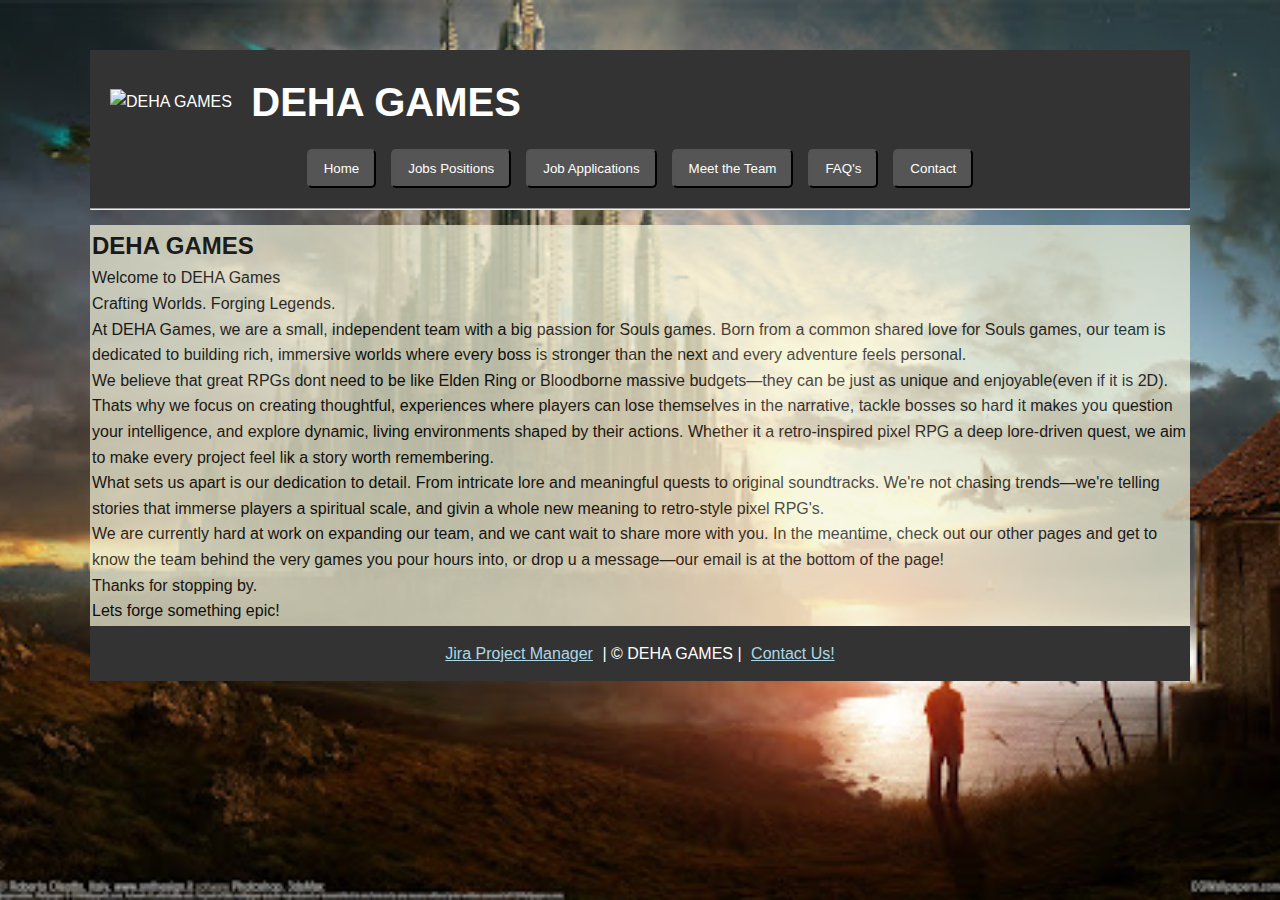
==== project1/index.html @ 82f775c4 "Fix email href" ====
<!DOCTYPE html> <!--Identify Doc Type-->
<html lang="en">

<head>
  <meta charset="UTF-8" />
  <meta name="viewport" content="width=device-width, initial-scale=1.0" />
  <meta name="description" content="DEHA games - index.html" />
  <meta name="keywords" content="DEHA GAMES, job, career, software, cloud, UI, UX, developer, engineer"/>
  <meta name="author" content="Haider Sakhi" />
  <link rel="stylesheet" href="styles/styles.css" />
  <title>Home Page - DEHA GAMES</title><!-- #1 title-->
</head>

<body>
   <!----------------------------------Header--------------------------------->
    <header>
        <img src="images/logo.png" alt="DEHA GAMES" /><!--#3 Company Logo-->
        <h1>DEHA GAMES</h1>  
    <!--#5,6 Navigation Bar-->
    <nav>
        <ul>
            <li><button><a href="index.html">Home</a></button></li>
            <li><button><a href="jobs.html">Jobs Positions</a></button></li>
            <li><button><a href="apply.html">Job Applications</a></button></li>
            <li><button><a href="about.html">Meet the Team</a></button></li>
            <li><button><a href="faq.html">FAQ's</a></button></li>
            <li><button><a href="mailto:info@dehagames.com.au">Contact</a></button></li>
        </ul>
    </nav>
    </header>
    <hr>
    <!-----------------------------Main------------------------------------------>   
    <main>
        <article>
            <section>
                <table>
                    <tr>
                        <td>
                            <!--Home Page Description-->
                                <h2>DEHA GAMES</h2> <!--#4 Company name-->
                                <p>Welcome to DEHA Games</p> <!--#2 Description-->
                                <p>Crafting Worlds. Forging Legends.</p>
                                
                                <p>At DEHA Games, we are a small, independent team with a big passion for Souls games. Born from a common shared love for Souls games, 
                                    our team is dedicated to building rich, immersive worlds where every boss is stronger than the next and every adventure feels personal.</p>
                                
                                <p>We believe that great RPGs dont need to be like Elden Ring or Bloodborne massive budgets—they can be just as unique and enjoyable(even if it is 2D). 
                                    Thats why we focus on creating thoughtful, experiences where players can lose themselves in the narrative, 
                                    tackle bosses so hard it makes you question your intelligence, and explore dynamic, living environments shaped by their actions. 
                                    Whether it a retro-inspired pixel RPG  a deep lore-driven quest, we aim to make every project feel lik
                                        a story worth remembering.</p>
                                
                                <p>What sets us apart is our dedication to detail. From intricate lore and meaningful quests to original soundtracks. 
                                    We're not chasing trends—we're telling stories that immerse players 
                                     a spiritual scale, and givin a whole new meaning to retro-style pixel RPG's.</p>
                                
                                <p>We are currently hard at work on expanding our team, and we cant wait to share more with you. In the meantime, 
                                    check out our other pages and get to know the team behind the very games you pour hours into, or drop u a message—our email is at the bottom of the page!</p>
                                
                                <p>Thanks for stopping by.</p>
                                
                                <p>Lets forge something epic!</p>
                            
                        
                            </td>
                       </tr>
                  </table>
             </section>  
         </article>
    </main>

<!-------------------------------Footer------------------------------------------->
<footer>
    <p>
        <a href="https://webtech10026.atlassian.net/jira/software/projects/SCRUM/boards/1/backlog?atlOrigin=eyJpIjoiNzZkZjFmNWI5NmM1NDQ4ZGE2ZTA3YTlhZGE2MzNhNDciLCJwIjoiaiJ9" target="_blank">
                Jira Project Manager</a>
                | &copy; DEHA GAMES | 
        <a href="mailto:info@dehagames.com.au">Contact Us!</a>
        
    </p> 
    </footer>
</body>
</html>
---- project1/styles/styles.css ----
/* Author: Daehyeon Kim */
/* Purpose: This stylesheet applies layout and design rules for DEHA GAMES project */
/*1. Comments: The CSS should include comments at the beginning of the CSS file to identify
 author and purpose. Individual line comments should be used as necessary to explain
 particular styles and explain where they are applied.
 2. Selectors: All the following CSS Selectors should be used appropriately at some point in this
 assignment:
 • element, #id, .class, grouping, contextual
 • pseudo class, pseudo element
 3. Menu: The menu should have its own set of styles applied. Use a background colour.
 4. Index Page: Demonstrated the following specific CSS rules on the index.html page:
 • display a background graphic.
 5. Position Descriptions Page: Demonstrated the following specific CSS rules on the jobs.html
 page:
 • <h1> elements should have their font variant, size and family etc. set using the
 short-hand font property.
 • The <aside> should be 25% of the width of page and float to the right.
 • The <aside> should have a coloured border with an appropriate margin and
 padding.
 • The footer should cover the full width of the page the footer text should be in a
 small font and centred in the footer.
6. About Page: Demonstrated the following specific CSS rules on the about.html page:
 • Style the student IDs on the right side of the page.
 • The photo should be styled with a single border using the short-hand border
property, and the figure should be floated to the right of the page.
 • <table> should be centred within the section, headings in bold, table cells with a
 background colour specified in hexadecimal format with some hover effect.
 7. All pages:  should have a fluid layout (the page should “Reflow” on page resize).
 8. Apply.html: must have a display factor (e.g., flex or grid), use margin and padding, with
 inputs, labels and button styling.*/

/*------All pages------*/
* {
    box-sizing: border-box;
    margin: 0;
    padding: 0;
  }
  
body {
    /*fluid layout*/
    width: 100%;
    max-width: 1200px;
    margin: 0 auto;

    /*font*/
    font-family: Arial, sans-serif;
    font-size: 16px;
    line-height: 1.6;

    /*background*/
    background-image: url("images/background.jpg");
    background-size: cover;
    background-repeat: no-repeat;
    background-position: center;
    background-attachment: fixed;
    
    padding: 50px;
}

header {
    background-color: #333;
    color: white;
    padding: 20px;
  }
  
  header img {
    height: 80px;
    width: auto;
    vertical-align: middle;
  }
  
  header h1 {
    display: inline-block;
    font-size: 2.5em;
    margin-left: 15px;
    vertical-align: middle;
  }
  
  /*menu */
  header nav ul {
    list-style-type: none;
    margin: 15px 0 0 0;
    display: flex;
    justify-content: center;
    gap: 15px;
    flex-wrap: wrap;
  }
  
  /* menu style */
  nav li button {
    background-color: #555;
    padding: 10px 15px;
    border-radius: 5px;
  }
  
  nav li button a {
    text-decoration: none;
    color: white;
  }
  
main{
    margin-top: 15px;
    background-color: beige;
    opacity: 70%;
}
/*footer*/
footer {
    background-color: #333;
    color: white;
    text-align: center;
    padding: 15px;
  }
  
  footer a {
    color: lightblue;
    margin: 0 5px;
  }
  
/*-----index.html----*/
/*-----jobs.html-----*/
/*-----apply.html-----*/
/*-----about.html-----*/
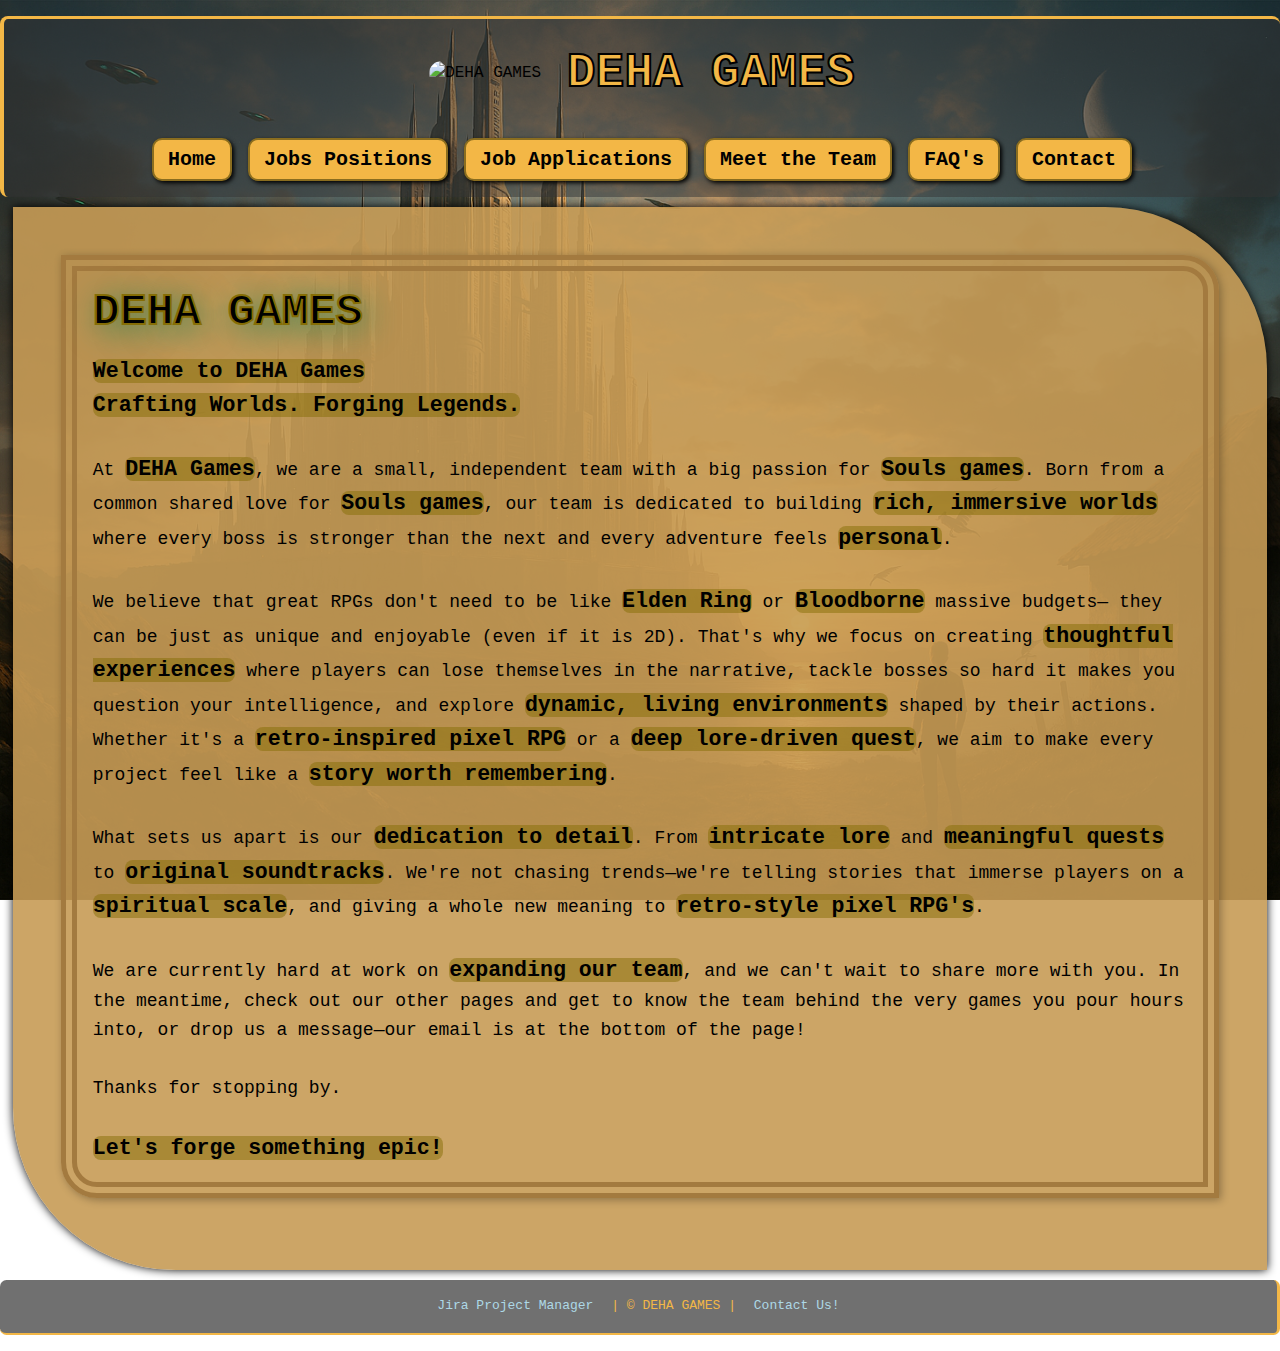
==== commit 1f70678d: "add css code for jobs.html and job details page" ====
--- a/project1/index.html
+++ b/project1/index.html
@@ -1,3 +1,13 @@
+<!-- Filename: index.html
+Name: Home Page
+Description: Description and links to other pages
+Author: Haider Sakhi
+Contributors: Haider Sakhi, Daehyeon Kim
+Version: 1.1
+Date created: 04/04/2025
+Last modified: 10/04/2025
+-->
+
 <!DOCTYPE html> <!--Identify Doc Type-->
 <html lang="en">
 
@@ -28,43 +38,41 @@
         </ul>
     </nav>
     </header>
-    <hr>
     <!-----------------------------Main------------------------------------------>   
     <main>
-        <article>
+        <article id="index_article">
             <section>
-                <table>
-                    <tr>
-                        <td>
-                            <!--Home Page Description-->
-                                <h2>DEHA GAMES</h2> <!--#4 Company name-->
-                                <p>Welcome to DEHA Games</p> <!--#2 Description-->
-                                <p>Crafting Worlds. Forging Legends.</p>
-                                
-                                <p>At DEHA Games, we are a small, independent team with a big passion for Souls games. Born from a common shared love for Souls games, 
-                                    our team is dedicated to building rich, immersive worlds where every boss is stronger than the next and every adventure feels personal.</p>
-                                
-                                <p>We believe that great RPGs dont need to be like Elden Ring or Bloodborne massive budgets—they can be just as unique and enjoyable(even if it is 2D). 
-                                    Thats why we focus on creating thoughtful, experiences where players can lose themselves in the narrative, 
-                                    tackle bosses so hard it makes you question your intelligence, and explore dynamic, living environments shaped by their actions. 
-                                    Whether it a retro-inspired pixel RPG  a deep lore-driven quest, we aim to make every project feel lik
-                                        a story worth remembering.</p>
-                                
-                                <p>What sets us apart is our dedication to detail. From intricate lore and meaningful quests to original soundtracks. 
-                                    We're not chasing trends—we're telling stories that immerse players 
-                                     a spiritual scale, and givin a whole new meaning to retro-style pixel RPG's.</p>
-                                
-                                <p>We are currently hard at work on expanding our team, and we cant wait to share more with you. In the meantime, 
-                                    check out our other pages and get to know the team behind the very games you pour hours into, or drop u a message—our email is at the bottom of the page!</p>
-                                
-                                <p>Thanks for stopping by.</p>
-                                
-                                <p>Lets forge something epic!</p>
-                            
-                        
-                            </td>
-                       </tr>
-                  </table>
+            <!--Home Page Description-->
+            <h1>DEHA GAMES</h1> <!--#4 Company name-->
+            <p><strong class="index_strong">Welcome to DEHA Games</strong></p> <!--#2 Description-->
+            <p><strong class="index_strong">Crafting Worlds. Forging Legends.</strong></p>
+            <br>
+            <p>At <strong class="index_strong">DEHA Games</strong>, we are a small, independent team with a big passion for 
+            <strong class="index_strong">Souls games</strong>. Born from a common shared love for <strong class="index_strong">Souls games</strong>, 
+            our team is dedicated to building <strong class="index_strong">rich, immersive worlds</strong> where every boss is stronger than the next 
+            and every adventure feels <strong class="index_strong">personal</strong>.</p>
+            <br>
+            <p>We believe that great RPGs don't need to be like <strong class="index_strong">Elden Ring</strong> or <strong class="index_strong">Bloodborne</strong> massive budgets—
+            they can be just as unique and enjoyable (even if it is 2D). That's why we focus on creating 
+            <strong class="index_strong">thoughtful experiences</strong> where players can lose themselves in the narrative, 
+            tackle bosses so hard it makes you question your intelligence, and explore 
+            <strong class="index_strong">dynamic, living environments</strong> shaped by their actions. 
+            Whether it's a <strong class="index_strong">retro-inspired pixel RPG</strong> or a <strong class="index_strong">deep lore-driven quest</strong>, 
+            we aim to make every project feel like a <strong class="index_strong">story worth remembering</strong>.</p>
+            <br>
+            <p>What sets us apart is our <strong class="index_strong">dedication to detail</strong>. 
+            From <strong class="index_strong">intricate lore</strong> and <strong class="index_strong">meaningful quests</strong> to 
+            <strong class="index_strong">original soundtracks</strong>. 
+            We're not chasing trends—we're telling stories that immerse players on a <strong class="index_strong">spiritual scale</strong>, 
+            and giving a whole new meaning to <strong class="index_strong">retro-style pixel RPG's</strong>.</p>
+            <br>
+            <p>We are currently hard at work on <strong class="index_strong">expanding our team</strong>, 
+            and we can't wait to share more with you. In the meantime, check out our other pages and get to know 
+            the team behind the very games you pour hours into, or drop us a message—our email is at the bottom of the page!</p>
+            <br>
+            <p>Thanks for stopping by.</p>
+            <br>
+            <p><strong class="index_strong">Let's forge something epic!</strong></p>       
              </section>  
          </article>
     </main>
--- a/project1/styles/styles.css
+++ b/project1/styles/styles.css
@@ -39,86 +39,326 @@
 body {
     /*fluid layout*/
     width: 100%;
-    max-width: 1200px;
+    max-width: 100%;
     margin: 0 auto;
 
     /*font*/
-    font-family: Arial, sans-serif;
+    font-family: 'Courier New', Courier, monospace;
+    font-weight: normal;
     font-size: 16px;
     line-height: 1.6;
 
     /*background*/
-    background-image: url("images/background.jpg");
+    background-image: url("images/background.png");
     background-size: cover;
     background-repeat: no-repeat;
     background-position: center;
     background-attachment: fixed;
+
+    padding: 1rem 0;
     
-    padding: 50px;
 }
 
 header {
-    background-color: #333;
-    color: white;
-    padding: 20px;
+    background-color: rgb(51, 51, 51, 0.5);
+    color: black;
+    font-family: 'Courier New', Courier, monospace; 
+    padding: 1rem 0;
+    text-align: center;
+    border-left: 0.3em solid #F3B746;
+    border-top: 0.2em solid #F3B746;
+    border-bottom: none;
+    border-right: none;
+    border-radius: 0.5em;
   }
   
   header img {
     height: 80px;
     width: auto;
     vertical-align: middle;
+    border-radius: 25px;
   }
   
   header h1 {
     display: inline-block;
-    font-size: 2.5em;
-    margin-left: 15px;
+    font-size: 3em;
+    margin-left: 1rem;
     vertical-align: middle;
+    color: #F3B746; 
+    -webkit-text-stroke: 2px black; 
+    font-weight: bold;
   }
   
   /*menu */
   header nav ul {
     list-style-type: none;
-    margin: 15px 0 0 0;
+    margin: 1rem 0 0 0;
     display: flex;
     justify-content: center;
-    gap: 15px;
+    gap: 1rem ;
     flex-wrap: wrap;
   }
   
   /* menu style */
   nav li button {
-    background-color: #555;
-    padding: 10px 15px;
-    border-radius: 5px;
+    display: inline-block;
+    background-color: #F3B746;
+    color: black;
+    font-weight: bold;
+    text-decoration: none;
+    padding: 8px 14px;
+    border: 2px solid #8a6d1f;
+    border-radius: 10px;
+    box-shadow: 2px 2px 4px rgba(0,0,0,1);
+    transition: all 0.3s ease;
+    font-family: 'Courier New', Courier, monospace;
+    margin-top: 10px;
   }
   
   nav li button a {
     text-decoration: none;
-    color: white;
-  }
-  
+    color: black; 
+    font-size: 1.5em;
+  }
+  nav li button:hover {
+    background-color: #dca31d;
+    transform: scale(1.05);
+    box-shadow: 3px 3px 6px rgba(0,0,0,0.4);
+  }
+  nav li button:hover a {
+    color: hwb(155 7% 51%);
+  }
+
 main{
-    margin-top: 15px;
-    background-color: beige;
-    opacity: 70%;
+    margin: 10px 1%;
+    background-color: rgba(199, 155, 85, 0.9);
+    /* background-image: url("images/mainbackground.jpg"); */
+    background-size: cover;
+    background-repeat: no-repeat;
+    background-position: center;
+    background-attachment: fixed;
+    color: Black;  
+    font-size: large;
+    padding: 3rem; 
+    border-top-right-radius: 9em;
+    border-bottom-left-radius: 9em;
+    box-shadow: 0 0 10px rgba(0,0,0,1);
+    ;
 }
 /*footer*/
 footer {
-    background-color: #333;
+    background-color: rgb(51, 51, 51, 0.7);
+    color: #F3B746;   
+    width: 100%;
+    text-align: center;
+    font-size: small;
+    padding: 1rem 0;
+    border: 0.3em solid #F3B746;
+    border-bottom: 0.2em solid #F3B746;
+    border-top: none;
+    border-left: none;
+    border-radius: 0.5em;
+  }
+  
+  footer a {
+    text-decoration: none;
+    color: lightblue;
+    margin: 0 10px;
+  }
+  footer a:hover {
+    text-decoration: underline;
     color: white;
-    text-align: center;
-    padding: 15px;
-  }
-  
-  footer a {
-    color: lightblue;
-    margin: 0 5px;
-  }
-  
-/*-----index.html----*/
-/*-----jobs.html-----*/
-/*-----apply.html-----*/
+  }
+  
+/*---------------------index.html---------------------*/
+#index_article section{
+    display: flex;
+    justify-content: center;
+    flex-direction: column;
+    margin: 0 auto;
+    padding: 1rem;
+    margin-bottom: 1.5rem;
+    border: 1rem double #a37a3f;
+    box-shadow: 2px 2px 8px rgba(0, 0, 0, 0.3);
+    border-top-right-radius: 2em;
+    border-bottom-left-radius: 2em;
+
+}
+#index_article h1
+{
+    font: bold 2.5em 'Courier New', Courier, monospace;
+    text-shadow: 0.3rem 0.3rem 2rem hwb(155 7% 51%);
+    margin-bottom: 1rem;
+    -webkit-text-stroke: 2px hwb(49 2% 48%); 
+}
+.index_strong{
+  background-color: rgb(133, 109, 5, 0.5); ;
+  border-radius: 0.5rem;
+  font-size: 1.2em;
+}
+/*--------------------jobs.html--------------------*/
+#jobs_main
+{
+  display: flex;
+  flex-direction: column;
+  padding: 2rem;
+  gap: 2rem;
+}
+
+#jobs_article h1
+{
+  font: bold 2.5em 'Courier New', Courier, monospace;
+  margin-bottom: 0.5rem;
+  text-align: center;
+}
+
+.article_aside
+{
+  display: flex;
+  gap: 1rem;
+}
+@media (max-width: 750px) {
+  .article_aside {
+    flex-direction: column;
+  }
+}
+#jobs_article
+{
+  width: 75%;
+}
+aside
+{
+  width: 25%;
+  float: right;
+  display: flex;
+  flex-direction: column;
+}
+#jobs_article section, aside
+{
+  border: 1rem double #a37a3f;
+  box-shadow: 2px 2px 8px rgba(0, 0, 0, 0.3);
+  border-radius: 1rem;
+  padding: 1rem;
+  margin: 1rem;
+}
+.text_box
+{
+  display: flex;
+  flex-direction: column;
+  gap: 1rem;
+  flex: 30%;
+}
+#levelup
+{
+  width: 100%;
+  flex: 70%;
+  border-radius: 1rem;
+}
+aside p
+{
+  text-align: center;
+}
+
+#jobs_main h1, #jobs_main h2 ,#jobs_main h3 {
+  font-weight: bold;
+  text-shadow: 0.3rem 0.3rem 2rem hwb(155 7% 51%);
+} 
+.detail_box
+{
+  display: inline-block;
+  background-color: #F3B746;
+  color: black;
+  font-weight: bold;
+  text-decoration: none;
+  padding: 8px 14px;
+  border: 2px solid #8a6d1f;
+  border-radius: 10px;
+  box-shadow: 2px 2px 4px rgba(0,0,0,0.3);
+  transition: all 0.3s ease;
+  font-family: 'Courier New', Courier, monospace;
+  margin-top: 10px;
+}
+.detail_box:hover {
+  background-color: #dca31d;
+  color:hwb(155 7% 51%);
+  transform: scale(1.05);
+  box-shadow: 3px 3px 6px rgba(0,0,0,0.4);
+}
+#jobs_main h1::before, #jobs_main h1::after,
+.job_details_main h2::before, .job_details_main h2::after{
+  content: "⚔️";
+}
+.detail_box::before {
+  content: "📜";
+}
+/*--------------------Full job details--------------------*/
+/* 메인 전체 영역 (벽보 배치 중심 정렬) */
+.job_details_main {
+  display: flex;
+  justify-content: center;
+  background: none;
+}
+
+/* 벽보 디자인 */
+.job_details_main section {
+  background-image: url('images/mainbackground.jpg'); 
+  background-size: cover;
+  border-radius: 1rem;
+  box-shadow: 0 0 20px rgba(0,0,0,0.4);
+  width: 100%;
+  max-width: 1000px;
+  padding: 2rem 3rem;
+  color: #2f1d00;
+  font-family: 'Courier New', Courier, monospace;
+  line-height: 1.7;
+}
+
+/* 상단 제목 */
+.job_details_main h2 {
+  font-size: 2rem;
+  font-weight: bold;
+  color: #3b2205;
+  text-align: center;
+  margin-bottom: 1rem;
+  text-shadow: 1px 1px 0px rgba(0,0,0,0.4);
+}
+.job_details{
+  border: 2px double #a37a3f; 
+  padding: 1rem 1.5rem;
+  margin: 1.5rem 0;
+  border-radius: 12px;
+  box-shadow: 2px 2px 8px rgba(0, 0, 0, 0.3);
+  font-size: 1rem;
+  font-family: 'Courier New', Courier, monospace;
+}
+
+.job_details p {
+  margin-bottom: 0.5rem;
+  color: #3b2a00;
+  font-weight: bold;
+}
+/* 소제목 */
+.job_details_main h3 {
+  font-size: 1.5rem;
+  color: #3b2205;
+  margin-top: 2rem;
+  border-bottom: 2px solid #a37a3f;
+  padding-bottom: 4px;
+}
+
+/* 리스트 */
+.job_details_main ul, #job_details_main ol {
+  padding-left: 1.5rem;
+  margin-top: 0.5rem;
+  margin-bottom: 1.5rem;
+}
+
+.job_details_main li {
+  margin-bottom: 0.5rem;
+}
+
+
+/*---------------apply.html------------------*/
 /*-----about.html-----*/
 
   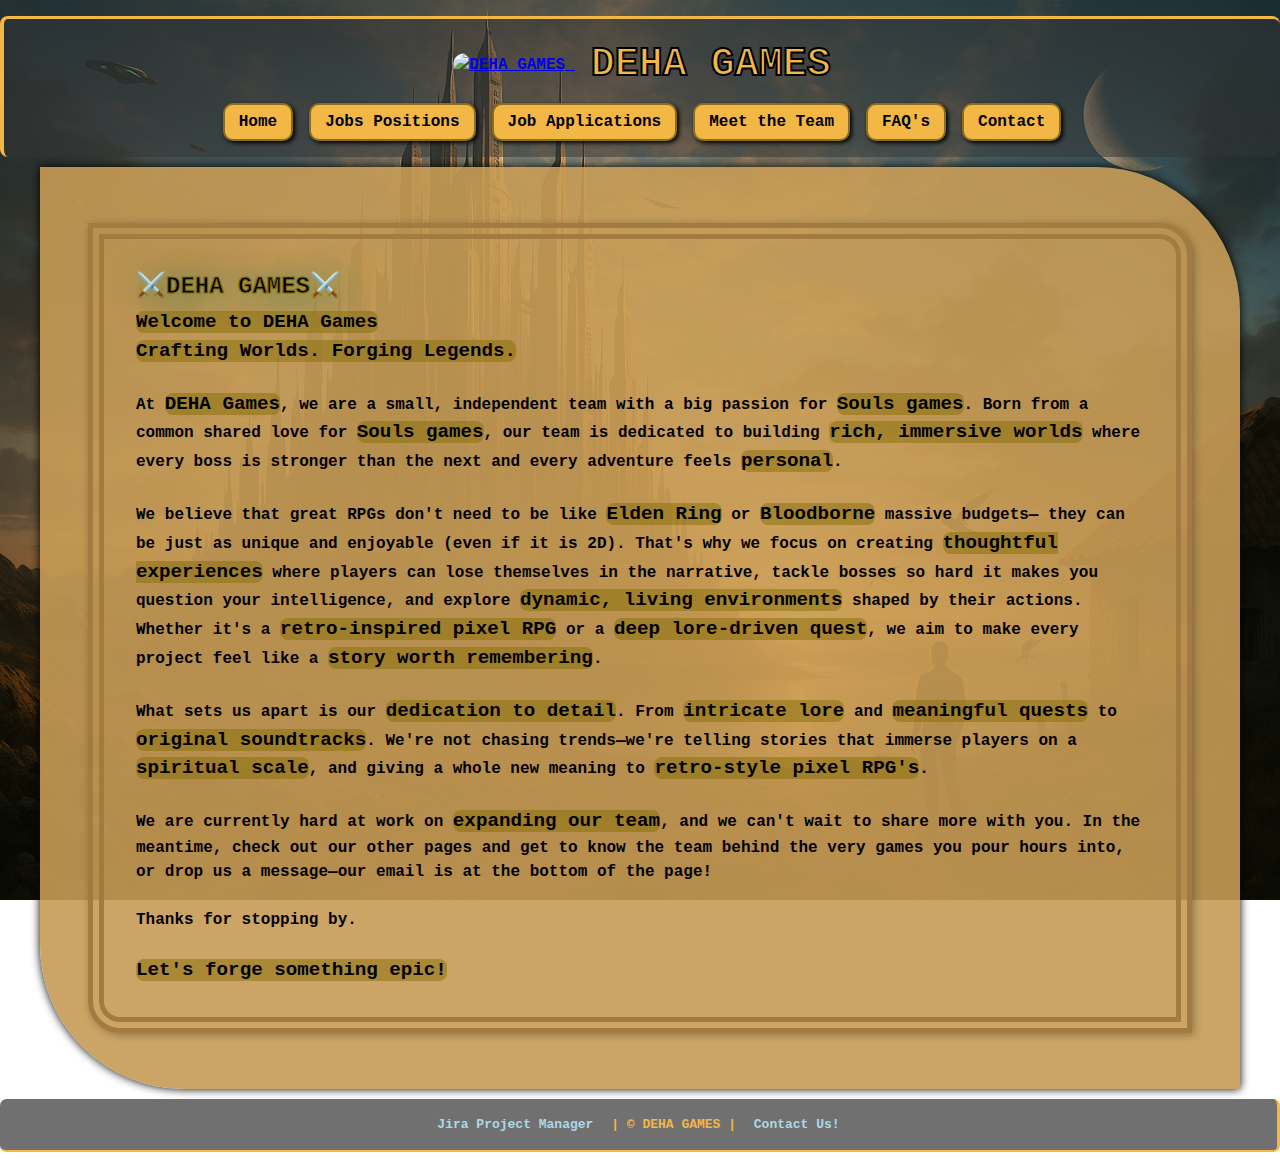
==== commit 4b635075: "link team logo and name into home page" ====
--- a/project1/index.html
+++ b/project1/index.html
@@ -24,8 +24,10 @@
 <body>
    <!----------------------------------Header--------------------------------->
     <header>
-        <img src="images/logo.png" alt="DEHA GAMES" /><!--#3 Company Logo-->
-        <h1>DEHA GAMES</h1>  
+        <a href="index.html">
+            <img src="images/logo.png" alt="DEHA GAMES" />
+            <h1>DEHA GAMES</h1>
+          </a>  
     <!--#5,6 Navigation Bar-->
     <nav>
         <ul>
--- a/project1/styles/styles.css
+++ b/project1/styles/styles.css
@@ -1,41 +1,16 @@
 /* Author: Daehyeon Kim */
 /* Purpose: This stylesheet applies layout and design rules for DEHA GAMES project */
-/*1. Comments: The CSS should include comments at the beginning of the CSS file to identify
- author and purpose. Individual line comments should be used as necessary to explain
- particular styles and explain where they are applied.
- 2. Selectors: All the following CSS Selectors should be used appropriately at some point in this
- assignment:
- • element, #id, .class, grouping, contextual
- • pseudo class, pseudo element
- 3. Menu: The menu should have its own set of styles applied. Use a background colour.
- 4. Index Page: Demonstrated the following specific CSS rules on the index.html page:
- • display a background graphic.
- 5. Position Descriptions Page: Demonstrated the following specific CSS rules on the jobs.html
- page:
- • <h1> elements should have their font variant, size and family etc. set using the
- short-hand font property.
- • The <aside> should be 25% of the width of page and float to the right.
- • The <aside> should have a coloured border with an appropriate margin and
- padding.
- • The footer should cover the full width of the page the footer text should be in a
- small font and centred in the footer.
-6. About Page: Demonstrated the following specific CSS rules on the about.html page:
- • Style the student IDs on the right side of the page.
- • The photo should be styled with a single border using the short-hand border
-property, and the figure should be floated to the right of the page.
- • <table> should be centred within the section, headings in bold, table cells with a
- background colour specified in hexadecimal format with some hover effect.
- 7. All pages:  should have a fluid layout (the page should “Reflow” on page resize).
- 8. Apply.html: must have a display factor (e.g., flex or grid), use margin and padding, with
- inputs, labels and button styling.*/
 
 /*------All pages------*/
+html{
+  font-size: 16px;
+}
 * {
     box-sizing: border-box;
     margin: 0;
     padding: 0;
   }
-  
+/* body */
 body {
     /*fluid layout*/
     width: 100%;
@@ -44,9 +19,9 @@
 
     /*font*/
     font-family: 'Courier New', Courier, monospace;
-    font-weight: normal;
-    font-size: 16px;
-    line-height: 1.6;
+    font-weight: bold;
+    line-height: 1.5;
+    color: #3b2a00;
 
     /*background*/
     background-image: url("images/background.png");
@@ -58,14 +33,14 @@
     padding: 1rem 0;
     
 }
-
+/* header */
 header {
     background-color: rgb(51, 51, 51, 0.5);
     color: black;
     font-family: 'Courier New', Courier, monospace; 
     padding: 1rem 0;
     text-align: center;
-    border-left: 0.3em solid #F3B746;
+    border-left: 0.3em solid #F3B746;/*our logo color*/
     border-top: 0.2em solid #F3B746;
     border-bottom: none;
     border-right: none;
@@ -73,7 +48,7 @@
   }
   
   header img {
-    height: 80px;
+    height: 70px;
     width: auto;
     vertical-align: middle;
     border-radius: 25px;
@@ -81,25 +56,23 @@
   
   header h1 {
     display: inline-block;
-    font-size: 3em;
+    font-size: 2.5rem;
     margin-left: 1rem;
     vertical-align: middle;
     color: #F3B746; 
-    -webkit-text-stroke: 2px black; 
+    -webkit-text-stroke: 2px black; /*text outline*/
     font-weight: bold;
   }
   
   /*menu */
   header nav ul {
     list-style-type: none;
-    margin: 1rem 0 0 0;
+    margin: 0.5rem 0 0 0;
     display: flex;
     justify-content: center;
     gap: 1rem ;
     flex-wrap: wrap;
   }
-  
-  /* menu style */
   nav li button {
     display: inline-block;
     background-color: #F3B746;
@@ -112,38 +85,35 @@
     box-shadow: 2px 2px 4px rgba(0,0,0,1);
     transition: all 0.3s ease;
     font-family: 'Courier New', Courier, monospace;
-    margin-top: 10px;
-  }
-  
+  }
   nav li button a {
     text-decoration: none;
     color: black; 
-    font-size: 1.5em;
+    font-size: 1rem;
   }
   nav li button:hover {
-    background-color: #dca31d;
+    background-color: #F3B746; 
     transform: scale(1.05);
     box-shadow: 3px 3px 6px rgba(0,0,0,0.4);
   }
   nav li button:hover a {
     color: hwb(155 7% 51%);
   }
-
+/*main*/
 main{
-    margin: 10px 1%;
+  width: 100%;
+  max-width: 1200px;
+    margin: 10px auto;
     background-color: rgba(199, 155, 85, 0.9);
-    /* background-image: url("images/mainbackground.jpg"); */
     background-size: cover;
     background-repeat: no-repeat;
     background-position: center;
     background-attachment: fixed;
     color: Black;  
-    font-size: large;
     padding: 3rem; 
     border-top-right-radius: 9em;
     border-bottom-left-radius: 9em;
     box-shadow: 0 0 10px rgba(0,0,0,1);
-    ;
 }
 /*footer*/
 footer {
@@ -170,48 +140,48 @@
     color: white;
   }
   
-/*---------------------index.html---------------------*/
-#index_article section{
+/*---------------------index.html & faq.html---------------------*/
+#index_article section, #faq_article section{
     display: flex;
     justify-content: center;
     flex-direction: column;
-    margin: 0 auto;
-    padding: 1rem;
-    margin-bottom: 1.5rem;
+    margin: 0.5rem auto;
+    padding: 2rem;
     border: 1rem double #a37a3f;
     box-shadow: 2px 2px 8px rgba(0, 0, 0, 0.3);
     border-top-right-radius: 2em;
     border-bottom-left-radius: 2em;
-
-}
-#index_article h1
-{
-    font: bold 2.5em 'Courier New', Courier, monospace;
+}
+/* Every page's heading */
+#index_article h1, #apply_article h2,#about_article h1,
+#jobs_main h1, #jobs_main h2 ,#jobs_main h3,#apply_article h2,
+#faq_article h1, #faq_article h3, #about_article section h2
+{
+    font: bold 1.5em 'Courier New', Courier, monospace;
     text-shadow: 0.3rem 0.3rem 2rem hwb(155 7% 51%);
-    margin-bottom: 1rem;
-    -webkit-text-stroke: 2px hwb(49 2% 48%); 
+    -webkit-text-stroke: 1px hwb(49 2% 48%); 
+    margin-bottom: 0.5rem;
 }
 .index_strong{
   background-color: rgb(133, 109, 5, 0.5); ;
   border-radius: 0.5rem;
   font-size: 1.2em;
 }
-/*--------------------jobs.html--------------------*/
+/*-------------------------jobs.html--------------------------*/
 #jobs_main
 {
   display: flex;
   flex-direction: column;
-  padding: 2rem;
-  gap: 2rem;
-}
-
-#jobs_article h1
-{
-  font: bold 2.5em 'Courier New', Courier, monospace;
-  margin-bottom: 0.5rem;
+  padding: 1.5rem;
+  gap: 1rem;
+}
+
+#jobs_main h1
+{
+  font: bold 1.5rem 'Courier New', Courier, monospace;
   text-align: center;
 }
-
+/*article | aside*/
 .article_aside
 {
   display: flex;
@@ -222,60 +192,58 @@
     flex-direction: column;
   }
 }
-#jobs_article
-{
-  width: 75%;
-}
-aside
-{
-  width: 25%;
-  float: right;
-  display: flex;
-  flex-direction: column;
-}
 #jobs_article section, aside
 {
   border: 1rem double #a37a3f;
   box-shadow: 2px 2px 8px rgba(0, 0, 0, 0.3);
   border-radius: 1rem;
-  padding: 1rem;
-  margin: 1rem;
+  padding: 0.7rem;
+  margin: 0.8rem;
+}
+/*article*/
+#jobs_article
+{
+  width: 75%;
+}
+/*aside*/
+aside
+{
+  width: 25%;
+  float: right;
+  display: flex;
+  flex-direction: column;
 }
 .text_box
 {
   display: flex;
   flex-direction: column;
   gap: 1rem;
-  flex: 30%;
+  flex: 20%;
 }
 #levelup
 {
   width: 100%;
-  flex: 70%;
+  flex: 80%;
   border-radius: 1rem;
 }
 aside p
 {
   text-align: center;
-}
-
-#jobs_main h1, #jobs_main h2 ,#jobs_main h3 {
-  font-weight: bold;
-  text-shadow: 0.3rem 0.3rem 2rem hwb(155 7% 51%);
-} 
+  font-size: 0.8rem;
+}
+/*go to view details button*/
 .detail_box
 {
+  text-decoration: none;
   display: inline-block;
   background-color: #F3B746;
   color: black;
   font-weight: bold;
-  text-decoration: none;
   padding: 8px 14px;
   border: 2px solid #8a6d1f;
   border-radius: 10px;
   box-shadow: 2px 2px 4px rgba(0,0,0,0.3);
   transition: all 0.3s ease;
-  font-family: 'Courier New', Courier, monospace;
   margin-top: 10px;
 }
 .detail_box:hover {
@@ -283,23 +251,27 @@
   color:hwb(155 7% 51%);
   transform: scale(1.05);
   box-shadow: 3px 3px 6px rgba(0,0,0,0.4);
+  cursor: pointer;
 }
 #jobs_main h1::before, #jobs_main h1::after,
-.job_details_main h2::before, .job_details_main h2::after{
+.job_details_main h2::before, .job_details_main h2::after,
+#apply_article h2::before, #apply_article h2::after,
+#index_article h1::before, #index_article h1::after,
+#about_article h1::before, #about_article h1::after,
+#faq_article h1::before, #faq_article h1::after {
   content: "⚔️";
 }
 .detail_box::before {
   content: "📜";
 }
-/*--------------------Full job details--------------------*/
-/* 메인 전체 영역 (벽보 배치 중심 정렬) */
+/*-------------------------Full job details-------------------------*/
+/*applied for all job details pages*/
 .job_details_main {
   display: flex;
   justify-content: center;
   background: none;
 }
-
-/* 벽보 디자인 */
+/*in the backgroud image*/
 .job_details_main section {
   background-image: url('images/mainbackground.jpg'); 
   background-size: cover;
@@ -309,11 +281,9 @@
   max-width: 1000px;
   padding: 2rem 3rem;
   color: #2f1d00;
-  font-family: 'Courier New', Courier, monospace;
-  line-height: 1.7;
-}
-
-/* 상단 제목 */
+}
+
+
 .job_details_main h2 {
   font-size: 2rem;
   font-weight: bold;
@@ -329,7 +299,6 @@
   border-radius: 12px;
   box-shadow: 2px 2px 8px rgba(0, 0, 0, 0.3);
   font-size: 1rem;
-  font-family: 'Courier New', Courier, monospace;
 }
 
 .job_details p {
@@ -337,7 +306,7 @@
   color: #3b2a00;
   font-weight: bold;
 }
-/* 소제목 */
+
 .job_details_main h3 {
   font-size: 1.5rem;
   color: #3b2205;
@@ -346,7 +315,7 @@
   padding-bottom: 4px;
 }
 
-/* 리스트 */
+
 .job_details_main ul, #job_details_main ol {
   padding-left: 1.5rem;
   margin-top: 0.5rem;
@@ -359,6 +328,191 @@
 
 
 /*---------------apply.html------------------*/
-/*-----about.html-----*/
-
-  +
+form {
+  display: flex;
+  flex-direction: column;
+  gap: 0.5rem; 
+  width: 100%;
+  max-width: 1000px;
+  margin: 1rem auto;
+  padding : 1rem;
+  border:#8a6d1f double 0.5rem;
+  border-radius: 1rem;
+  box-shadow: 2px 2px 8px rgba(0, 0, 0, 3);
+  background-image: url('images/mainbackground.jpg');
+  background-size: cover;
+  background-repeat: no-repeat;
+  background-position: center;
+  transition: transform 0.5s ease;
+}
+
+form:hover {
+  transform: scale(1.025);
+}
+#apply_article h1,
+#apply_article h2,
+#apply_article h3
+,#apply_article p {
+  font-weight: bold;
+  text-align: center;
+  text-shadow: 1px 1px 2px #d4af37;
+}
+
+
+label {
+  padding: 0 0.5rem;
+  margin: 0.5rem 0 0.5rem;
+  font-weight: bold;
+}
+
+
+input,
+select,
+textarea {
+  padding: 0.5rem;
+  margin: 0 0.5rem;
+  background-color: rgb(138, 109, 31, 0.2);
+  color: black;
+  font-family: 'Courier New', Courier, monospace;
+  font-size: 1em;
+  border-radius: 0.5rem;
+  border: 2px solid black;
+  cursor: pointer;
+}
+
+
+fieldset {
+  border: 4px dotted #8a6d1f;
+  padding: 1rem;
+}
+fieldset input{
+  margin-right: 0.5rem;
+  cursor: pointer;
+}
+legend {
+  padding: 0 0.5rem;
+}
+
+textarea::placeholder {
+  color: black;
+  opacity: 1;
+}
+
+/*-------------------about.html-------------------------*/
+#about_article {
+  margin: 0 auto;
+  padding: 1rem;
+  margin-bottom: 1.5rem;
+  border: 1rem double #a37a3f;
+  box-shadow: 2px 2px 8px rgba(0, 0, 0, 0.3);
+  border-top-right-radius: 2em;
+  border-bottom-left-radius: 2em;
+  line-height: 1.7;
+}
+#about_article section{
+  border: 1rem double #a37a3f;
+  margin: 1rem 0;
+  padding: 1rem 2rem;
+}
+
+/* group information */
+#group_info {
+  display: flex;
+  justify-content: space-between;
+  flex-wrap: wrap; 
+}
+#team_members {
+  padding-left: 3rem;
+  border-left: 2px solid #a37a3f;
+}
+/*memeber contribution, group interests, extra members information*/
+.Other_info{
+  width: 70%;
+}
+/* group photo */
+#group_photo {
+  float: right; 
+  max-width: 450px;
+  margin: 0 1rem;
+  text-align: center; 
+  width: 28%;
+  position: sticky;/* sticky position to keep it in view while scrolling */
+  top: 100px;      
+}
+
+
+figure img {
+  border: 3px solid #a37a3f; 
+  border-radius: 5px;
+  text-align: center; 
+  max-width: 100%;
+}
+/* member contribution */
+dt ,#group_photo figcaption, #group_info strong {
+  padding: 0 0.5rem;
+  display: inline-block;
+  box-shadow: 0 2px 4px rgba(0,0,0,1);
+}
+/*group interests*/
+.interests-table{
+  margin: 0 auto; 
+  text-align: center;
+  width: 100%;
+}
+.interests-table th {
+  font-weight: bold;
+  background-color: #cc922580;
+}
+.interests-table tr{
+  background-color: #f3b74680;
+}
+.interests-table td {
+  padding: 8px;
+  font-size: small;
+  transition: all 0.3s ease;
+}
+.interests-table td:hover {
+  background-color: #ffd47f; 
+  transform: scale(1.05); 
+  box-shadow: 0 4px 8px rgba(0,0,0,1);
+}
+/* Extra members informaition */
+.team-grid {
+  display: grid;
+  grid-template-columns: repeat(2, 1fr); 
+  gap: 1rem; 
+  padding: 1rem;
+}
+
+.member-card {
+  padding: 1rem;
+  border-radius: 1rem;
+  margin: 0.5rem 0;
+  box-shadow: 2px 2px 8px rgba(0, 0, 0, 0.15);
+  transition: transform 0.3s ease;
+  font-size: 0.8rem;
+}
+
+.member-card:hover {
+  transform: scale(1.03);
+  box-shadow: 4px 4px 12px rgba(0, 0, 0, 0.3);
+}
+
+.member-card img {
+  width: 80%;
+  border-radius: 10px;
+  margin-bottom: 0.5rem;
+}
+
+.member-card h3 {
+  font-size: 1rem;text-align: center;
+  color: #5b3900;
+  background-color: hsla(39, 88%, 61%, 0.3);
+}
+.member-card p strong{
+  color: #5b3900;
+  font-weight: bold;
+  text-shadow: 0.1rem 0.1rem 0.2rem hwb(155 7% 51%);
+}
+
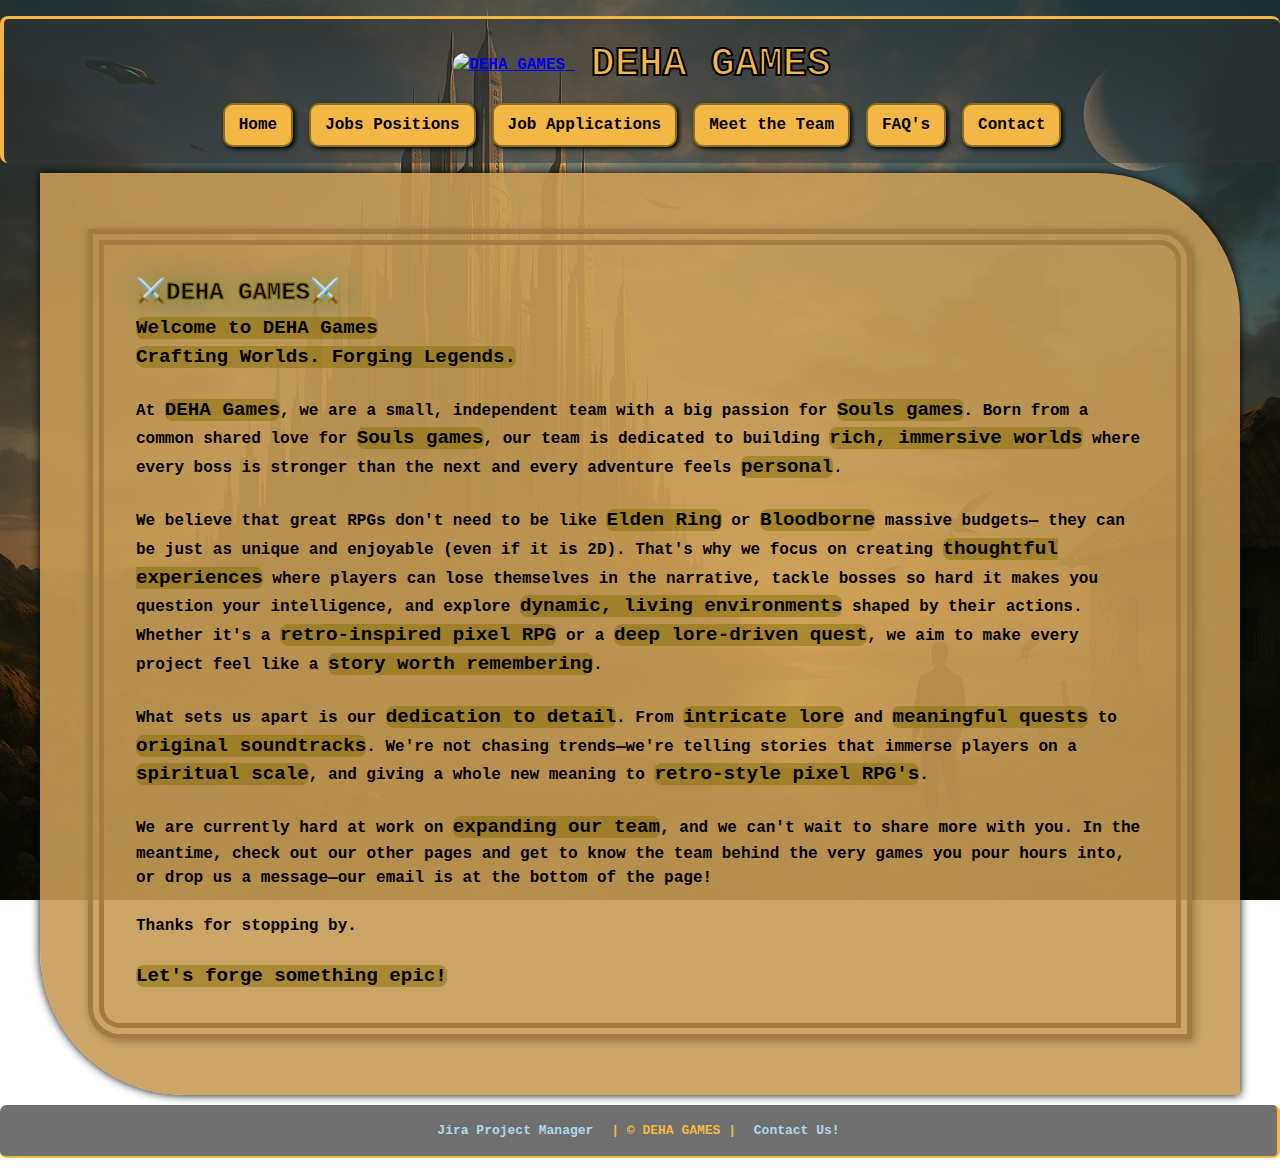
==== commit f6c26d26: "error checking with vaildator" ====
--- a/project1/index.html
+++ b/project1/index.html
@@ -31,12 +31,12 @@
     <!--#5,6 Navigation Bar-->
     <nav>
         <ul>
-            <li><button><a href="index.html">Home</a></button></li>
-            <li><button><a href="jobs.html">Jobs Positions</a></button></li>
-            <li><button><a href="apply.html">Job Applications</a></button></li>
-            <li><button><a href="about.html">Meet the Team</a></button></li>
-            <li><button><a href="faq.html">FAQ's</a></button></li>
-            <li><button><a href="mailto:info@dehagames.com.au">Contact</a></button></li>
+            <li><a href="index.html">Home</a></li>
+            <li><a href="jobs.html">Jobs Positions</a></li>
+            <li><a href="apply.html">Job Applications</a></li>
+            <li><a href="about.html">Meet the Team</a></li>
+            <li><a href="faq.html">FAQ's</a></li>
+            <li><a href="mailto:info@dehagames.com.au">Contact</a></li>
         </ul>
     </nav>
     </header>
--- a/project1/styles/styles.css
+++ b/project1/styles/styles.css
@@ -73,7 +73,7 @@
     gap: 1rem ;
     flex-wrap: wrap;
   }
-  nav li button {
+  nav li  {
     display: inline-block;
     background-color: #F3B746;
     color: black;
@@ -86,17 +86,17 @@
     transition: all 0.3s ease;
     font-family: 'Courier New', Courier, monospace;
   }
-  nav li button a {
+  nav li  a {
     text-decoration: none;
     color: black; 
     font-size: 1rem;
   }
-  nav li button:hover {
+  nav li:hover {
     background-color: #F3B746; 
     transform: scale(1.05);
     box-shadow: 3px 3px 6px rgba(0,0,0,0.4);
   }
-  nav li button:hover a {
+  nav li:hover a {
     color: hwb(155 7% 51%);
   }
 /*main*/
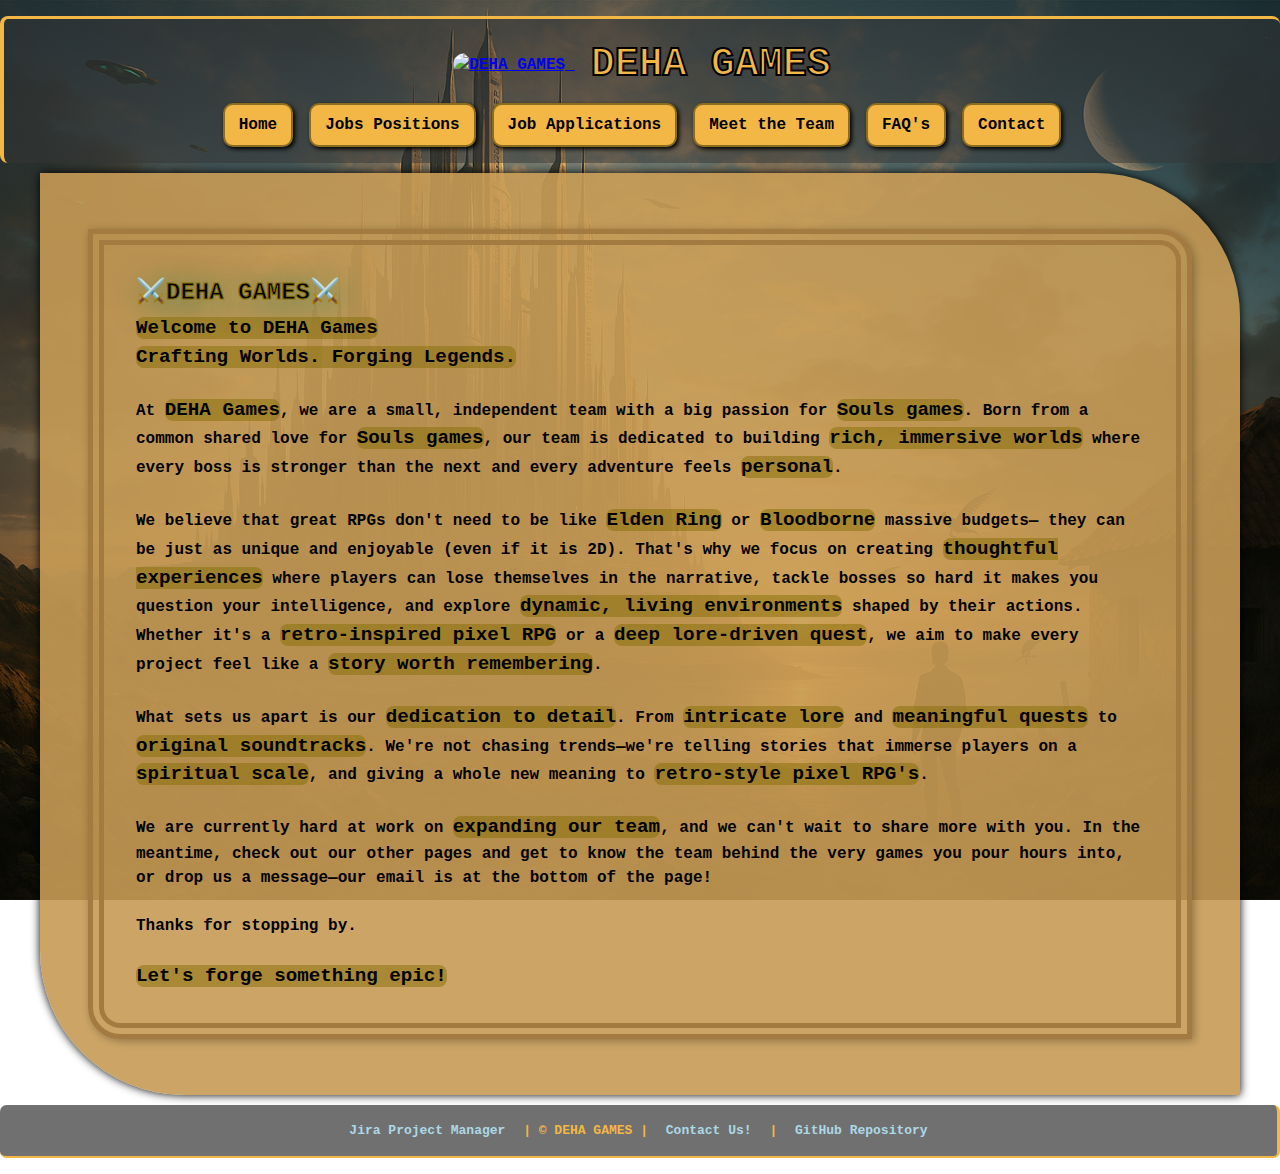
==== commit ce428193: "Added github link to footer" ====
--- a/project1/index.html
+++ b/project1/index.html
@@ -2,94 +2,93 @@
 Name: Home Page
 Description: Description and links to other pages
 Author: Haider Sakhi
-Contributors: Haider Sakhi, Daehyeon Kim
+Contributors: Haider Sakhi, Daehyeon Kim, Elana Nguyen
 Version: 1.1
 Date created: 04/04/2025
-Last modified: 10/04/2025
+Last modified: 14/04/2025
 -->
 
-<!DOCTYPE html> <!--Identify Doc Type-->
+<!DOCTYPE html> <!-- Identify Doc Type -->
 <html lang="en">
+    <head>
+        <meta charset="UTF-8" />
+        <meta name="viewport" content="width=device-width, initial-scale=1.0" />
+        <meta name="description" content="DEHA games - index.html" />
+        <meta name="keywords" content="DEHA GAMES, job, career, software, cloud, UI, UX, developer, engineer"/>
+        <meta name="author" content="Haider Sakhi" />
+        <link rel="stylesheet" href="styles/styles.css" />
+        <title>Home Page - DEHA GAMES</title> <!-- #1 title -->
+    </head>
 
-<head>
-  <meta charset="UTF-8" />
-  <meta name="viewport" content="width=device-width, initial-scale=1.0" />
-  <meta name="description" content="DEHA games - index.html" />
-  <meta name="keywords" content="DEHA GAMES, job, career, software, cloud, UI, UX, developer, engineer"/>
-  <meta name="author" content="Haider Sakhi" />
-  <link rel="stylesheet" href="styles/styles.css" />
-  <title>Home Page - DEHA GAMES</title><!-- #1 title-->
-</head>
+    <body>
+    <!-- Header -->
+        <header>
+            <a href="index.html">
+                <img src="images/logo.png" alt="DEHA GAMES" />
+                <h1>DEHA GAMES</h1>
+            </a>  
+            <!-- #5,6 Navigation Bar -->
+            <nav>
+                <ul>
+                    <li><a href="index.html">Home</a></li>
+                    <li><a href="jobs.html">Jobs Positions</a></li>
+                    <li><a href="apply.html">Job Applications</a></li>
+                    <li><a href="about.html">Meet the Team</a></li>
+                    <li><a href="faq.html">FAQ's</a></li>
+                    <li><a href="mailto:info@dehagames.com.au">Contact</a></li>
+                </ul>
+            </nav>
+        </header>
+        <!-- Main -->   
+        <main>
+            <article id="index_article">
+                <section>
+                <!-- Home Page Description -->
+                <h1>DEHA GAMES</h1> <!-- #4 Company name -->
+                <p><strong class="index_strong">Welcome to DEHA Games</strong></p> <!-- #2 Description -->
+                <p><strong class="index_strong">Crafting Worlds. Forging Legends.</strong></p>
+                <br>
+                <p>At <strong class="index_strong">DEHA Games</strong>, we are a small, independent team with a big passion for 
+                <strong class="index_strong">Souls games</strong>. Born from a common shared love for <strong class="index_strong">Souls games</strong>, 
+                our team is dedicated to building <strong class="index_strong">rich, immersive worlds</strong> where every boss is stronger than the next 
+                and every adventure feels <strong class="index_strong">personal</strong>.</p>
+                <br>
+                <p>We believe that great RPGs don't need to be like <strong class="index_strong">Elden Ring</strong> or <strong class="index_strong">Bloodborne</strong> massive budgets—
+                they can be just as unique and enjoyable (even if it is 2D). That's why we focus on creating 
+                <strong class="index_strong">thoughtful experiences</strong> where players can lose themselves in the narrative, 
+                tackle bosses so hard it makes you question your intelligence, and explore 
+                <strong class="index_strong">dynamic, living environments</strong> shaped by their actions. 
+                Whether it's a <strong class="index_strong">retro-inspired pixel RPG</strong> or a <strong class="index_strong">deep lore-driven quest</strong>, 
+                we aim to make every project feel like a <strong class="index_strong">story worth remembering</strong>.</p>
+                <br>
+                <p>What sets us apart is our <strong class="index_strong">dedication to detail</strong>. 
+                From <strong class="index_strong">intricate lore</strong> and <strong class="index_strong">meaningful quests</strong> to 
+                <strong class="index_strong">original soundtracks</strong>. 
+                We're not chasing trends—we're telling stories that immerse players on a <strong class="index_strong">spiritual scale</strong>, 
+                and giving a whole new meaning to <strong class="index_strong">retro-style pixel RPG's</strong>.</p>
+                <br>
+                <p>We are currently hard at work on <strong class="index_strong">expanding our team</strong>, 
+                and we can't wait to share more with you. In the meantime, check out our other pages and get to know 
+                the team behind the very games you pour hours into, or drop us a message—our email is at the bottom of the page!</p>
+                <br>
+                <p>Thanks for stopping by.</p>
+                <br>
+                <p><strong class="index_strong">Let's forge something epic!</strong></p>       
+                </section>  
+            </article>
+        </main>
 
-<body>
-   <!----------------------------------Header--------------------------------->
-    <header>
-        <a href="index.html">
-            <img src="images/logo.png" alt="DEHA GAMES" />
-            <h1>DEHA GAMES</h1>
-          </a>  
-    <!--#5,6 Navigation Bar-->
-    <nav>
-        <ul>
-            <li><a href="index.html">Home</a></li>
-            <li><a href="jobs.html">Jobs Positions</a></li>
-            <li><a href="apply.html">Job Applications</a></li>
-            <li><a href="about.html">Meet the Team</a></li>
-            <li><a href="faq.html">FAQ's</a></li>
-            <li><a href="mailto:info@dehagames.com.au">Contact</a></li>
-        </ul>
-    </nav>
-    </header>
-    <!-----------------------------Main------------------------------------------>   
-    <main>
-        <article id="index_article">
-            <section>
-            <!--Home Page Description-->
-            <h1>DEHA GAMES</h1> <!--#4 Company name-->
-            <p><strong class="index_strong">Welcome to DEHA Games</strong></p> <!--#2 Description-->
-            <p><strong class="index_strong">Crafting Worlds. Forging Legends.</strong></p>
-            <br>
-            <p>At <strong class="index_strong">DEHA Games</strong>, we are a small, independent team with a big passion for 
-            <strong class="index_strong">Souls games</strong>. Born from a common shared love for <strong class="index_strong">Souls games</strong>, 
-            our team is dedicated to building <strong class="index_strong">rich, immersive worlds</strong> where every boss is stronger than the next 
-            and every adventure feels <strong class="index_strong">personal</strong>.</p>
-            <br>
-            <p>We believe that great RPGs don't need to be like <strong class="index_strong">Elden Ring</strong> or <strong class="index_strong">Bloodborne</strong> massive budgets—
-            they can be just as unique and enjoyable (even if it is 2D). That's why we focus on creating 
-            <strong class="index_strong">thoughtful experiences</strong> where players can lose themselves in the narrative, 
-            tackle bosses so hard it makes you question your intelligence, and explore 
-            <strong class="index_strong">dynamic, living environments</strong> shaped by their actions. 
-            Whether it's a <strong class="index_strong">retro-inspired pixel RPG</strong> or a <strong class="index_strong">deep lore-driven quest</strong>, 
-            we aim to make every project feel like a <strong class="index_strong">story worth remembering</strong>.</p>
-            <br>
-            <p>What sets us apart is our <strong class="index_strong">dedication to detail</strong>. 
-            From <strong class="index_strong">intricate lore</strong> and <strong class="index_strong">meaningful quests</strong> to 
-            <strong class="index_strong">original soundtracks</strong>. 
-            We're not chasing trends—we're telling stories that immerse players on a <strong class="index_strong">spiritual scale</strong>, 
-            and giving a whole new meaning to <strong class="index_strong">retro-style pixel RPG's</strong>.</p>
-            <br>
-            <p>We are currently hard at work on <strong class="index_strong">expanding our team</strong>, 
-            and we can't wait to share more with you. In the meantime, check out our other pages and get to know 
-            the team behind the very games you pour hours into, or drop us a message—our email is at the bottom of the page!</p>
-            <br>
-            <p>Thanks for stopping by.</p>
-            <br>
-            <p><strong class="index_strong">Let's forge something epic!</strong></p>       
-             </section>  
-         </article>
-    </main>
-
-<!-------------------------------Footer------------------------------------------->
-<footer>
-    <p>
-        <a href="https://webtech10026.atlassian.net/jira/software/projects/SCRUM/boards/1/backlog?atlOrigin=eyJpIjoiNzZkZjFmNWI5NmM1NDQ4ZGE2ZTA3YTlhZGE2MzNhNDciLCJwIjoiaiJ9" target="_blank">
-                Jira Project Manager</a>
-                | &copy; DEHA GAMES | 
-        <a href="mailto:info@dehagames.com.au">Contact Us!</a>
-        
-    </p> 
-    </footer>
-</body>
+        <!-- Footer -->
+        <footer>
+            <p>
+                <a href="https://webtech10026.atlassian.net/jira/software/projects/SCRUM/boards/1/backlog?atlOrigin=eyJpIjoiNzZkZjFmNWI5NmM1NDQ4ZGE2ZTA3YTlhZGE2MzNhNDciLCJwIjoiaiJ9" target="_blank">
+                        Jira Project Manager</a>
+                        | &copy; DEHA GAMES | 
+                <a href="mailto:info@dehagames.com.au">Contact Us!</a> | 
+                <a href="https://github.com/104838522/COS10026_DEHA" target="_blank">GitHub Repository</a>
+            </p> 
+        </footer>
+    </body>
 </html>
 
 
